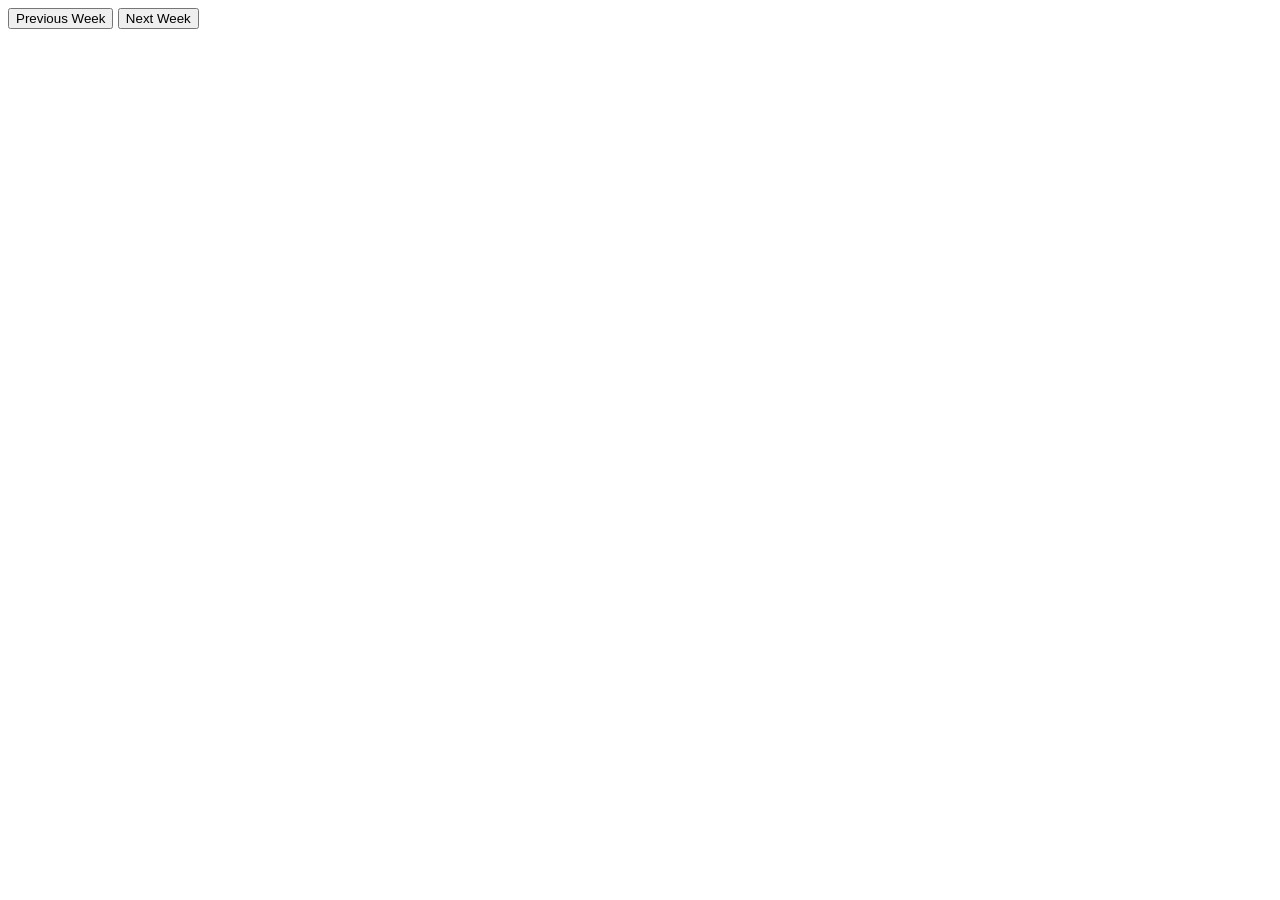
==== templates/index.html @ eb51bf26 "init commit" ====
<style>
    * {
        font-family: Arial, Helvetica, sans-serif;
    }

    #weekly-cal {
        display: flex;
    }

    h3 {
        padding: 10px 50px;
    }
    li {
        padding: 10px;
        margin: 5px 0;
        border-radius: 10px;
        background-color: lightgreen;
        cursor: pointer;
        list-style: none;
        width: 100px;
    }

    .schedule div {
        display: flex;
    }

    .schedule div li:not(:last-of-type) {
        margin: auto 5px auto 0;
    }

    li.unavailable {
        background-color: lightcoral;
    }
</style>

<body>
    <button id="prevWeek">Previous Week</button>
    <button id="nextWeek">Next Week</button>
    <section id="weekly-cal"></section>
</body>



<script>
    const container = document.getElementById('weekly-cal');

    function getWeek(current_week) {
        const grouped = {};
        container.innerHTML = '';
        fetch(`/data?week=${current_week}`).then(res => res.json()).then(data => {
            console.log(data)

            data = Object.entries(data).map(([key, value]) => {
                return { slot_id: Number(key), ...value };
            });


            data.forEach(item => {
                const obj = new Date(item.date);
                const obj2 = new Date(item.time);
                const date = obj.toDateString();
                const time = obj2.toLocaleTimeString([], {hour: "2-digit", minute: "2-digit"});

                console.log(time)

                if (!grouped[date]) {
                    grouped[date] = [];
                }
                grouped[date].push({time: time, slot_id: item.slot_id, available: item.available});
            });
        }).then(() => {
            for (const [date, times] of Object.entries(grouped)) {
                const section = document.createElement('div');

                const title = document.createElement('h3')
                title.textContent = date;
                section.appendChild(title);

                const ul = document.createElement('ul');
                ul.classList.add('schedule')
                times.forEach(slot => {
                    const li = document.createElement('li');
                    li.textContent = slot.time;
                    li.classList.add('slot');
                    li.id = `slot-${slot.slot_id}`;
                    if(!slot.available) li.classList.add('unavailable')
                    ul.appendChild(li);
                });

                section.appendChild(ul);
                container.appendChild(section);
            }
        }).then(() => {
            const lists = document.querySelectorAll('.schedule');

            lists.forEach(list => {
                list.addEventListener('click', function (e) {
                    if (e.target && e.target.nodeName === 'LI') {
                        const classes = e.target.classList;
                        console.log(classes);
                        if (classes.contains('unavailable')){
                            const data = { id: e.target.id, status: 'True' };
                            fetch("/data/time-slot", {
                                method: "POST",               // specify POST
                                headers: {
                                    "Content-Type": "application/json", // sending JSON
                                },
                                body: JSON.stringify(data),   // convert JS object to JSON string
                            });
                        } else {
                            const data = { id: e.target.id, status: 'False' };
                            fetch("/data/time-slot", {
                                method: "POST",               // specify POST
                                headers: {
                                    "Content-Type": "application/json", // sending JSON
                                },
                                body: JSON.stringify(data),   // convert JS object to JSON string
                            });
                        }
                        e.target.classList.toggle('unavailable');
                    }
                });
            });
        });
    }


    let currentWeek = 0;

    getWeek(currentWeek);

    // Button handlers
    document.getElementById('prevWeek').addEventListener('click', () => {
        currentWeek--;
        getWeek(currentWeek);
    });

    document.getElementById('nextWeek').addEventListener('click', () => {
        currentWeek++;
        getWeek(currentWeek);
    });
</script>
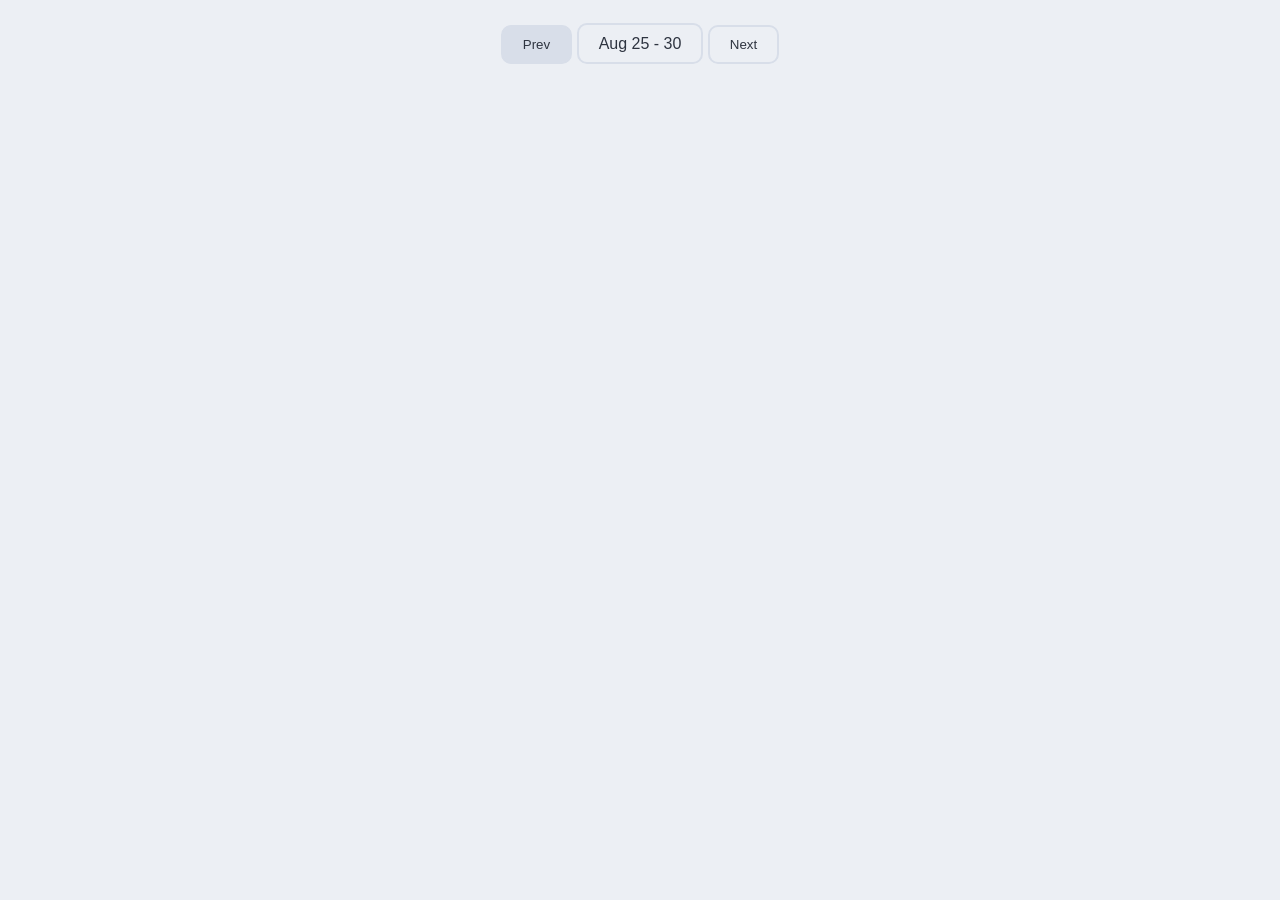
==== commit 34d61b07: "Styling & Cleaned Up Code" ====
--- a/templates/index.html
+++ b/templates/index.html
@@ -1,142 +1,21 @@
-<style>
-    * {
-        font-family: Arial, Helvetica, sans-serif;
-    }
-
-    #weekly-cal {
-        display: flex;
-    }
-
-    h3 {
-        padding: 10px 50px;
-    }
-    li {
-        padding: 10px;
-        margin: 5px 0;
-        border-radius: 10px;
-        background-color: lightgreen;
-        cursor: pointer;
-        list-style: none;
-        width: 100px;
-    }
-
-    .schedule div {
-        display: flex;
-    }
-
-    .schedule div li:not(:last-of-type) {
-        margin: auto 5px auto 0;
-    }
-
-    li.unavailable {
-        background-color: lightcoral;
-    }
-</style>
-
+<!DOCTYPE html>
+<html lang="en">
+<head>
+    <meta charset="UTF-8">
+    <meta name="viewport" content="width=device-width, initial-scale=1.0">
+    <link rel="stylesheet" href="/static/styles.css">
+    <title>Trouble Schedule</title>
+</head>
 <body>
-    <button id="prevWeek">Previous Week</button>
-    <button id="nextWeek">Next Week</button>
-    <section id="weekly-cal"></section>
+    <nav>
+        <div id="nav">
+            <button id="prevWeek">Prev</button>
+            <span id="current-week">Aug 25 - 30</span>
+            <button id="nextWeek">Next</button>
+        </div>
+    </nav>
+    <section id="weekly-cal">
+        <script src="/static/script.js"></script>
+    </section>
 </body>
-
-
-
-<script>
-    const container = document.getElementById('weekly-cal');
-
-    function getWeek(current_week) {
-        const grouped = {};
-        container.innerHTML = '';
-        fetch(`/data?week=${current_week}`).then(res => res.json()).then(data => {
-            console.log(data)
-
-            data = Object.entries(data).map(([key, value]) => {
-                return { slot_id: Number(key), ...value };
-            });
-
-
-            data.forEach(item => {
-                const obj = new Date(item.date);
-                const obj2 = new Date(item.time);
-                const date = obj.toDateString();
-                const time = obj2.toLocaleTimeString([], {hour: "2-digit", minute: "2-digit"});
-
-                console.log(time)
-
-                if (!grouped[date]) {
-                    grouped[date] = [];
-                }
-                grouped[date].push({time: time, slot_id: item.slot_id, available: item.available});
-            });
-        }).then(() => {
-            for (const [date, times] of Object.entries(grouped)) {
-                const section = document.createElement('div');
-
-                const title = document.createElement('h3')
-                title.textContent = date;
-                section.appendChild(title);
-
-                const ul = document.createElement('ul');
-                ul.classList.add('schedule')
-                times.forEach(slot => {
-                    const li = document.createElement('li');
-                    li.textContent = slot.time;
-                    li.classList.add('slot');
-                    li.id = `slot-${slot.slot_id}`;
-                    if(!slot.available) li.classList.add('unavailable')
-                    ul.appendChild(li);
-                });
-
-                section.appendChild(ul);
-                container.appendChild(section);
-            }
-        }).then(() => {
-            const lists = document.querySelectorAll('.schedule');
-
-            lists.forEach(list => {
-                list.addEventListener('click', function (e) {
-                    if (e.target && e.target.nodeName === 'LI') {
-                        const classes = e.target.classList;
-                        console.log(classes);
-                        if (classes.contains('unavailable')){
-                            const data = { id: e.target.id, status: 'True' };
-                            fetch("/data/time-slot", {
-                                method: "POST",               // specify POST
-                                headers: {
-                                    "Content-Type": "application/json", // sending JSON
-                                },
-                                body: JSON.stringify(data),   // convert JS object to JSON string
-                            });
-                        } else {
-                            const data = { id: e.target.id, status: 'False' };
-                            fetch("/data/time-slot", {
-                                method: "POST",               // specify POST
-                                headers: {
-                                    "Content-Type": "application/json", // sending JSON
-                                },
-                                body: JSON.stringify(data),   // convert JS object to JSON string
-                            });
-                        }
-                        e.target.classList.toggle('unavailable');
-                    }
-                });
-            });
-        });
-    }
-
-
-    let currentWeek = 0;
-
-    getWeek(currentWeek);
-
-    // Button handlers
-    document.getElementById('prevWeek').addEventListener('click', () => {
-        currentWeek--;
-        getWeek(currentWeek);
-    });
-
-    document.getElementById('nextWeek').addEventListener('click', () => {
-        currentWeek++;
-        getWeek(currentWeek);
-    });
-</script>+</html>
--- a/static/styles.css
+++ b/static/styles.css
@@ -0,0 +1,108 @@
+:root {
+    --background-base: #eceff4;
+    --background-highlight: #e5e9f0;
+    --background-blocked: #d8dee9;
+    --font-color: #2e3440;
+    --available-status: darkseagreen;
+    --unavailable-status: palevioletred;
+    /* --background-base: #434c5e;
+    --background-highlight: #3b4252;
+    --background-blocked: #2e3440;
+    --font-color: #d8dee9;
+    --available-status: seagreen;
+    --unavailable-status: indianred; */
+}
+
+* {
+    font-family: Arial, Helvetica, sans-serif;
+    margin: 0;
+    padding: 0;
+    color: var(--font-color);
+}
+
+body {
+    background-color: var(--background-base);
+}
+
+nav {
+    display: flex;
+    margin: 25px 0;
+    #nav{
+        margin: 0 auto;
+        user-select: none;
+    }
+}
+
+#weekly-cal {
+    display: flex;
+    gap: 20px;
+    div {
+        flex: 1 1 calc(100% / 6);
+        padding: 10px;
+        margin: 0 10px;
+        box-sizing: border-box;
+        h3 {
+            text-align: center;
+            margin: 20px 0;
+            font-size: 22px;
+        }
+
+        ul {
+            li {
+                text-align: center;
+                padding: 10px;
+                margin: 7.5px 0;
+                border-radius: 10px;
+                background-color: var(--available-status);
+                cursor: pointer;
+                list-style: none;
+                font-size: 17px;
+            }
+            li.unavailable {
+                background-color: var(--unavailable-status);
+            }
+        }
+    }
+}
+
+#prevWeek {
+    pointer-events: none;
+    background-color: var(--background-blocked);
+    border: solid 2px var(--background-blocked);
+    border-radius: 10px;
+    padding: 10px 20px;
+    cursor: pointer;
+}
+
+#nextWeek {
+    pointer-events: none;
+    background-color: var(--background-blocked);
+    border: solid 2px var(--background-blocked);
+    border-radius: 10px;
+    padding: 10px 20px;
+    cursor: pointer;
+}
+
+#prevWeek.show {
+    pointer-events: all;
+    background-color: var(--background-base);
+}
+
+#nextWeek.show {
+    pointer-events: all;
+    background-color: var(--background-base);
+}
+
+#prevWeek.show:hover {
+    background-color: var(--background-highlight);
+}
+
+#nextWeek.show:hover {
+    background-color: var(--background-highlight);
+}
+
+#current-week {
+    border: solid 2px var(--background-blocked);
+    border-radius: 10px;
+    padding: 10px 20px;
+}
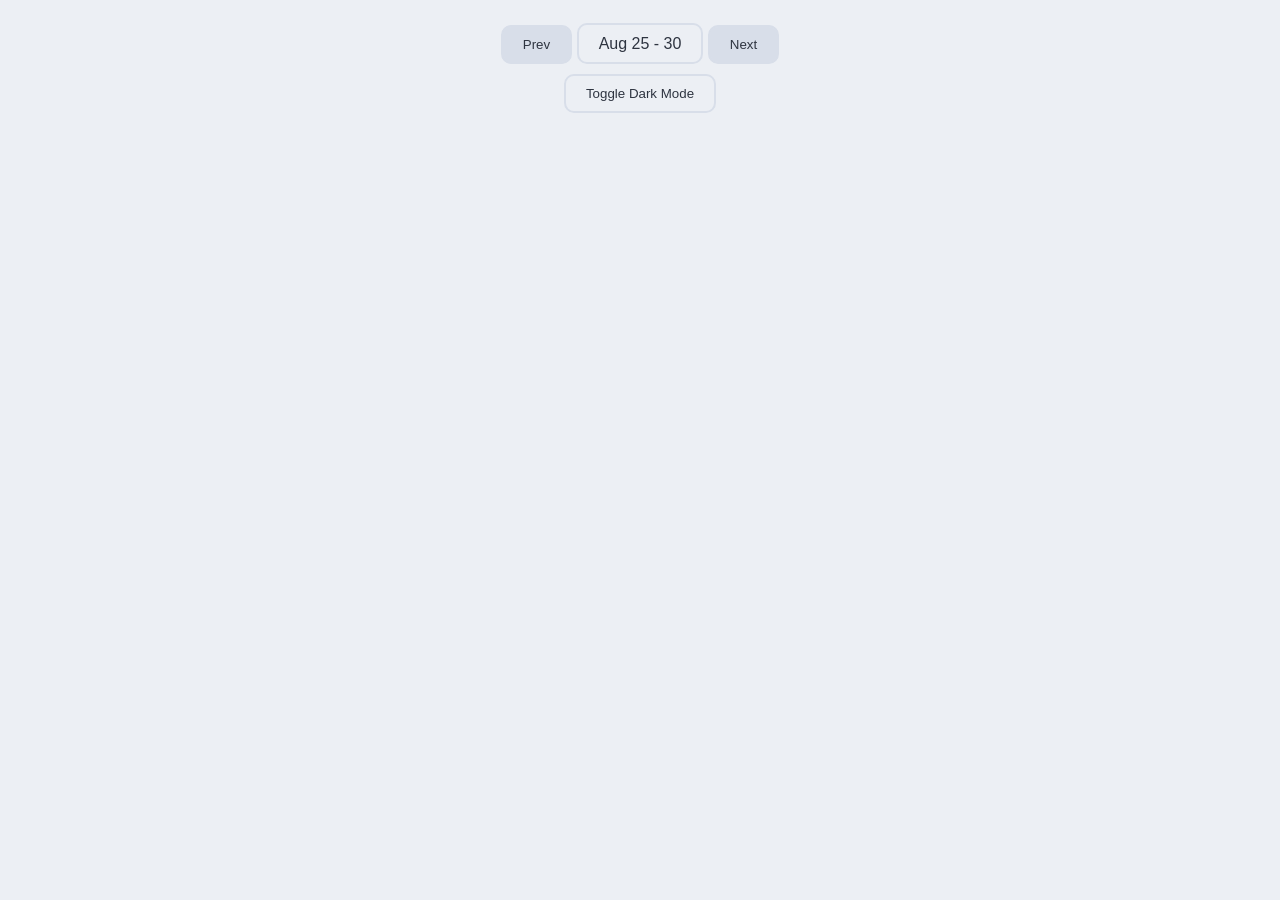
==== commit 64fc704d: "Added Admin Page" ====
--- a/templates/index.html
+++ b/templates/index.html
@@ -12,6 +12,9 @@
             <button id="prevWeek">Prev</button>
             <span id="current-week">Aug 25 - 30</span>
             <button id="nextWeek">Next</button>
+            <div id="dark-mode">
+                <button id="theme-toggle">Toggle Dark Mode</button>
+            </div>
         </div>
     </nav>
     <section id="weekly-cal">
--- a/static/styles.css
+++ b/static/styles.css
@@ -5,12 +5,15 @@
     --font-color: #2e3440;
     --available-status: darkseagreen;
     --unavailable-status: palevioletred;
-    /* --background-base: #434c5e;
+}
+
+[data-theme="dark"] {
+    --background-base: #434c5e;
     --background-highlight: #3b4252;
     --background-blocked: #2e3440;
     --font-color: #d8dee9;
     --available-status: seagreen;
-    --unavailable-status: indianred; */
+    --unavailable-status: indianred;
 }
 
 * {
@@ -105,4 +108,21 @@
     border: solid 2px var(--background-blocked);
     border-radius: 10px;
     padding: 10px 20px;
+}
+
+#dark-mode {
+    margin: 10px;
+    text-align: center;
+}
+
+#theme-toggle {
+    background-color: var(--background-base);
+    border: solid 2px var(--background-blocked);
+    border-radius: 10px;
+    padding: 10px 20px;
+    cursor: pointer;
+}
+
+#theme-toggle:hover {
+    background-color: var(--background-highlight);
 }
